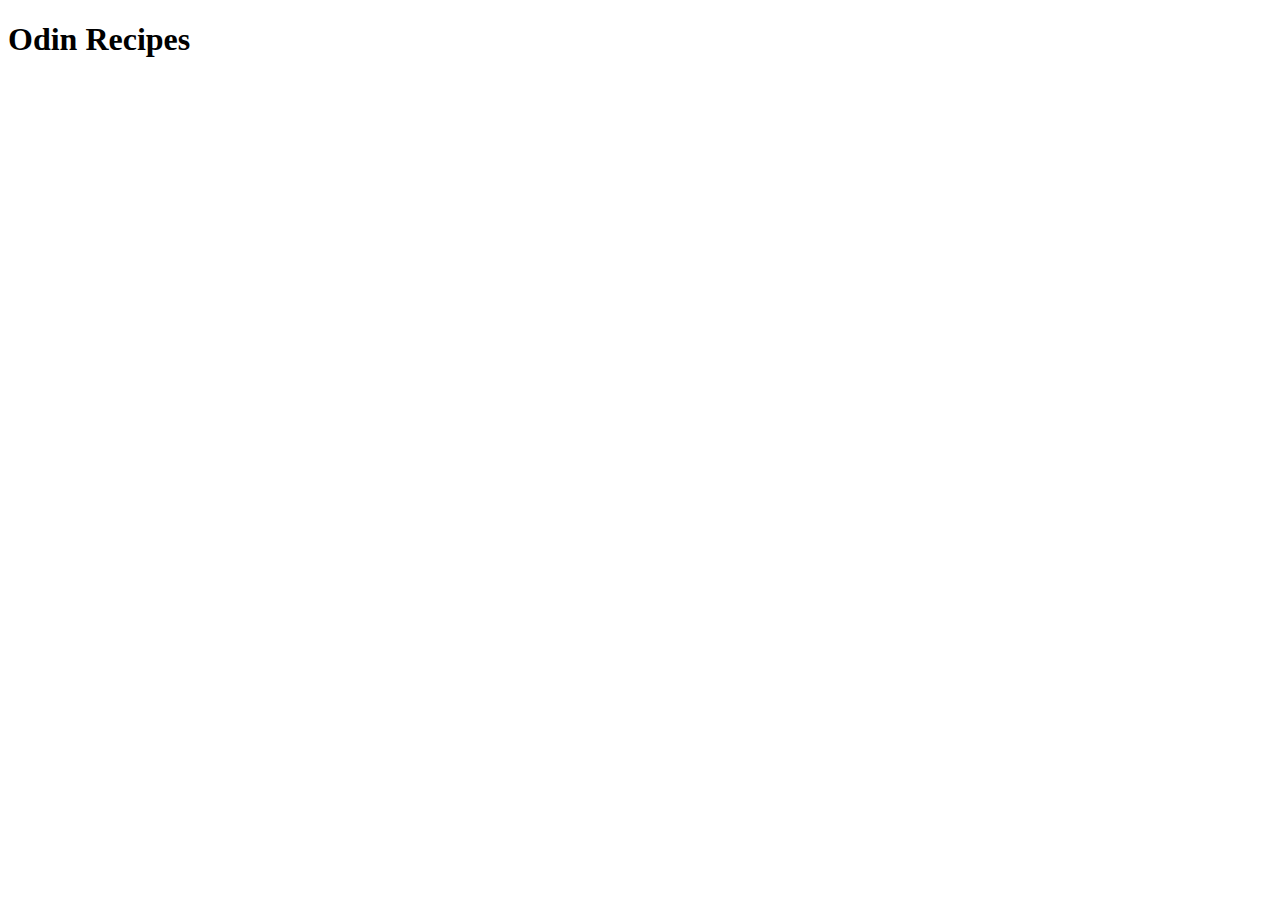
==== index.html @ f1d879af "Create index.html with boilerplate and first  h1" ====
<!DOCTYPE html>
<html lang="en">
<head>
    <meta charset="UTF-8">
    <meta http-equiv="X-UA-Compatible" content="IE=edge">
    <meta name="viewport" content="width=device-width, initial-scale=1.0">
    <title>Odin Recipes</title>
</head>
<body>
    <h1>Odin Recipes</h1>
</body>
</html>
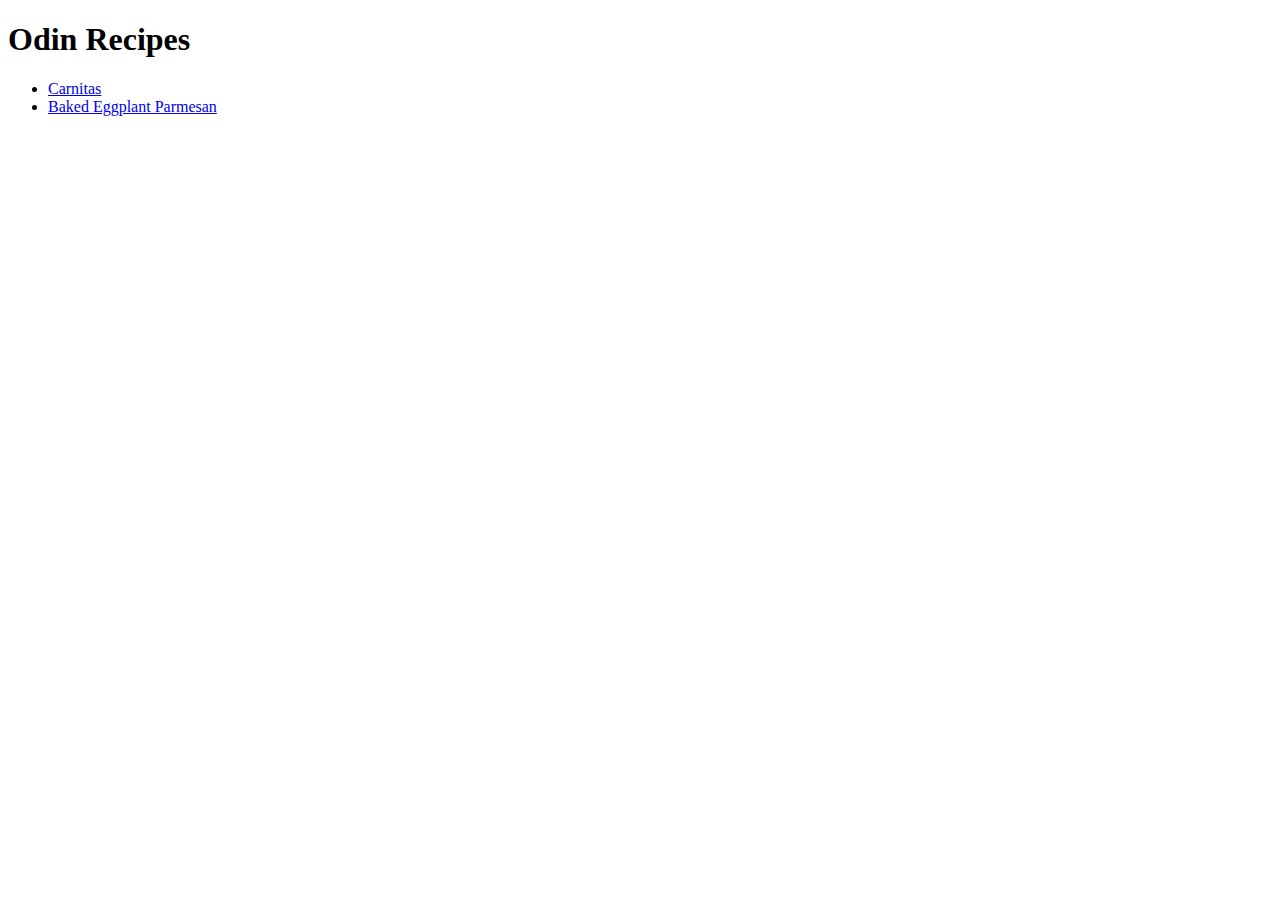
==== commit abb0c64a: "Create eggplant-parm.html and add content" ====
--- a/index.html
+++ b/index.html
@@ -8,5 +8,9 @@
 </head>
 <body>
     <h1>Odin Recipes</h1>
+    <ul>
+        <li><a href="recipes/carnitas.html">Carnitas</a></li>
+        <li><a href="recipes/eggplant-parm.html">Baked Eggplant Parmesan</a></li>
+    </ul>
 </body>
 </html>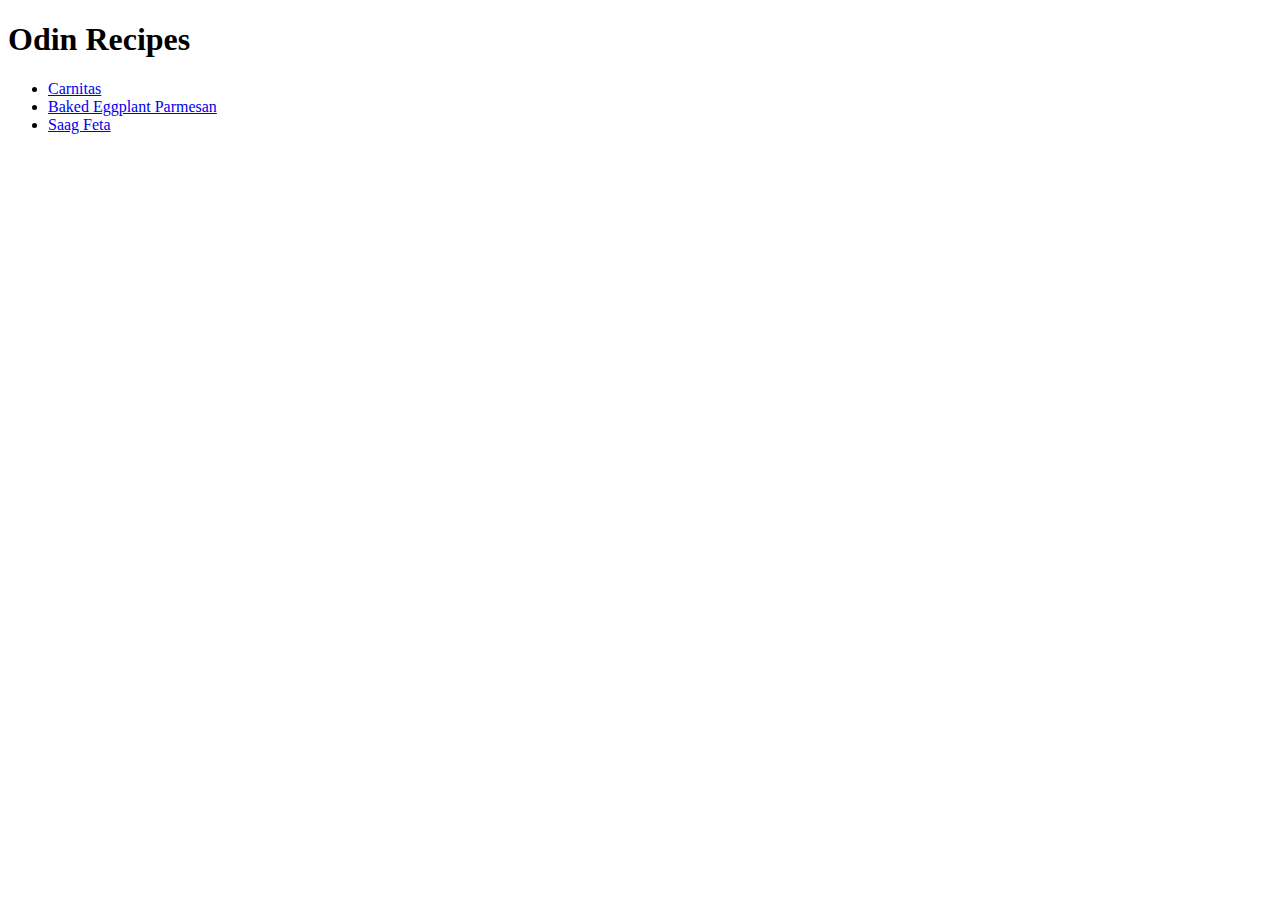
==== commit 4d7d05ef: "Create saag-feta.html and add content" ====
--- a/index.html
+++ b/index.html
@@ -11,6 +11,7 @@
     <ul>
         <li><a href="recipes/carnitas.html">Carnitas</a></li>
         <li><a href="recipes/eggplant-parm.html">Baked Eggplant Parmesan</a></li>
+        <li><a href="recipes/saag-feta.html">Saag Feta</a></li>
     </ul>
 </body>
 </html>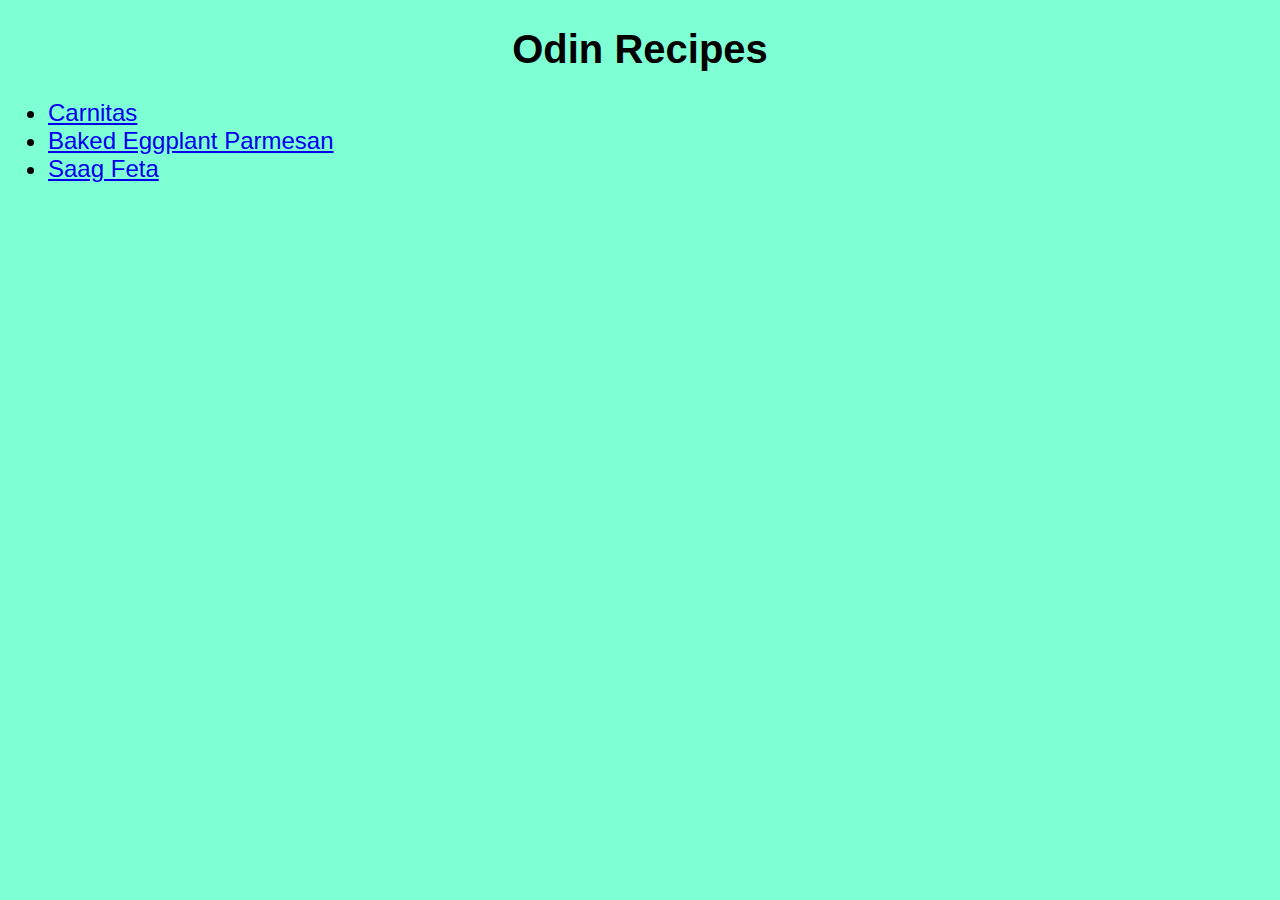
==== commit ef68bc0d: "Add CSS styles to odin recipes" ====
--- a/index.html
+++ b/index.html
@@ -5,10 +5,11 @@
     <meta http-equiv="X-UA-Compatible" content="IE=edge">
     <meta name="viewport" content="width=device-width, initial-scale=1.0">
     <title>Odin Recipes</title>
+    <link rel="stylesheet" href="css/styles.css">
 </head>
 <body>
     <h1>Odin Recipes</h1>
-    <ul>
+    <ul class="recipe-list">
         <li><a href="recipes/carnitas.html">Carnitas</a></li>
         <li><a href="recipes/eggplant-parm.html">Baked Eggplant Parmesan</a></li>
         <li><a href="recipes/saag-feta.html">Saag Feta</a></li>
--- a/css/styles.css
+++ b/css/styles.css
@@ -0,0 +1,46 @@
+body {
+    background-color: aquamarine;
+    font-family: Impact, Haettenschweiler, 'Arial Narrow Bold', sans-serif;
+}
+
+h1 {
+    text-align: center;
+    font-weight: bold;
+    font-size: 40px;
+}
+
+.recipe-list {
+    font-size: 24px;
+    font-weight: 200;
+    color: black;
+}
+
+h2 {
+    text-align: left;
+    font-weight: 300;
+    color: rgb(0, 0, 0);
+}
+
+.ingredients-list, .steps {
+    font-size: 20px;
+}
+
+.ingredients-list {
+    background-color: wheat;
+}
+
+.steps {
+    background-color: thistle;
+}
+
+.main-img {
+    width: 500px;
+    height: auto;
+    display: block;
+    margin-left: auto;
+    margin-right: auto;
+}
+
+#first-p {
+    color: rgb(163, 27, 27);
+}
